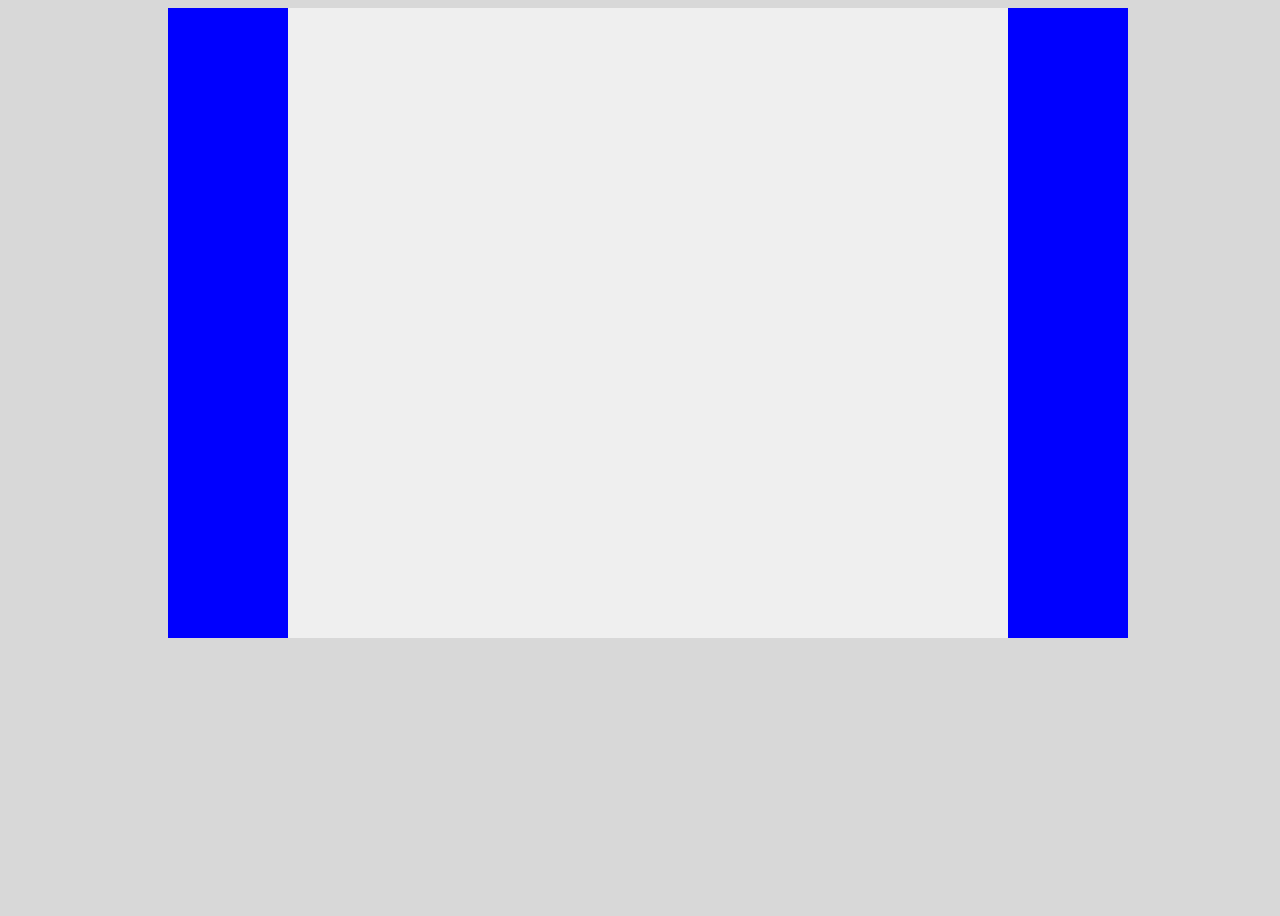
==== html-css-2/drill-1/index.html @ effc9abe "initial commit" ====
<!DOCTYPE html>
<html lang="en">
<head style="background-color: black;">
    <link rel="stylesheet" href="index.css">
    <meta charset="UTF-8">
    <meta http-equiv="X-UA-Compatible" content="IE=edge">
    <meta name="viewport" content="width=device-width, initial-scale=1.0">
    <title>Document</title>
</head>
<body>  
<div>
   <main>

   </main>
</div>
<footer>    
</footer>
</body>
</html>
---- html-css-2/drill-1/index.css ----
body {
    margin: 10;
    background-color: #D8D8D8;
    width: 100%;
    height: 100vh;
  }

header {
    width: 100%;
    height: 20vh;
    background-color: #444444;
  }

main {
    background-color: #EFEFEF;
    margin: 0 auto;
    width: 75%;
    height: 70vh;
  }
  
div {
    background-color: blue;
    margin: 0 auto;
    width: 75%;
    height: 70vh;
  }
  
footer { 
    background-color: black;
    margin: 0 aut;
    width: 75%;
    height: 15h;
  }
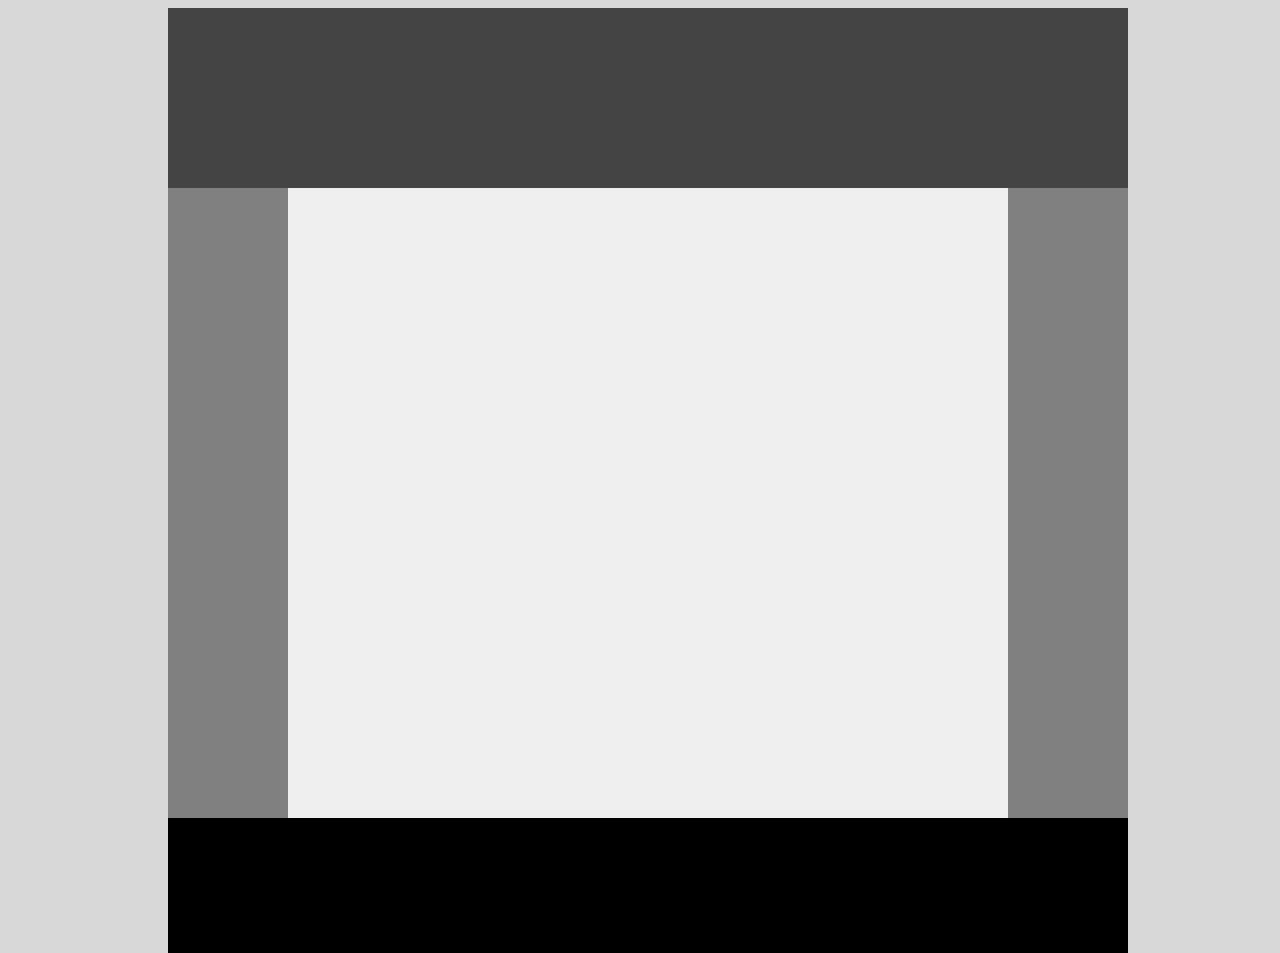
==== commit c0913725: "Revised" ====
--- a/html-css-2/drill-1/index.html
+++ b/html-css-2/drill-1/index.html
@@ -7,13 +7,16 @@
     <meta name="viewport" content="width=device-width, initial-scale=1.0">
     <title>Document</title>
 </head>
+<header>
+</header>
 <body>  
 <div>
    <main>
 
    </main>
 </div>
-<footer>    
+
+<footer>  Hello  
 </footer>
 </body>
 </html>
--- a/html-css-2/drill-1/index.css
+++ b/html-css-2/drill-1/index.css
@@ -6,7 +6,8 @@
   }
 
 header {
-    width: 100%;
+    margin: 0 auto;
+    width: 75%;
     height: 20vh;
     background-color: #444444;
   }
@@ -19,7 +20,7 @@
   }
   
 div {
-    background-color: blue;
+    background-color: gray;
     margin: 0 auto;
     width: 75%;
     height: 70vh;
@@ -27,7 +28,7 @@
   
 footer { 
     background-color: black;
-    margin: 0 aut;
+    margin: 0 auto;
     width: 75%;
-    height: 15h;
+    height: 15vh;
   }
